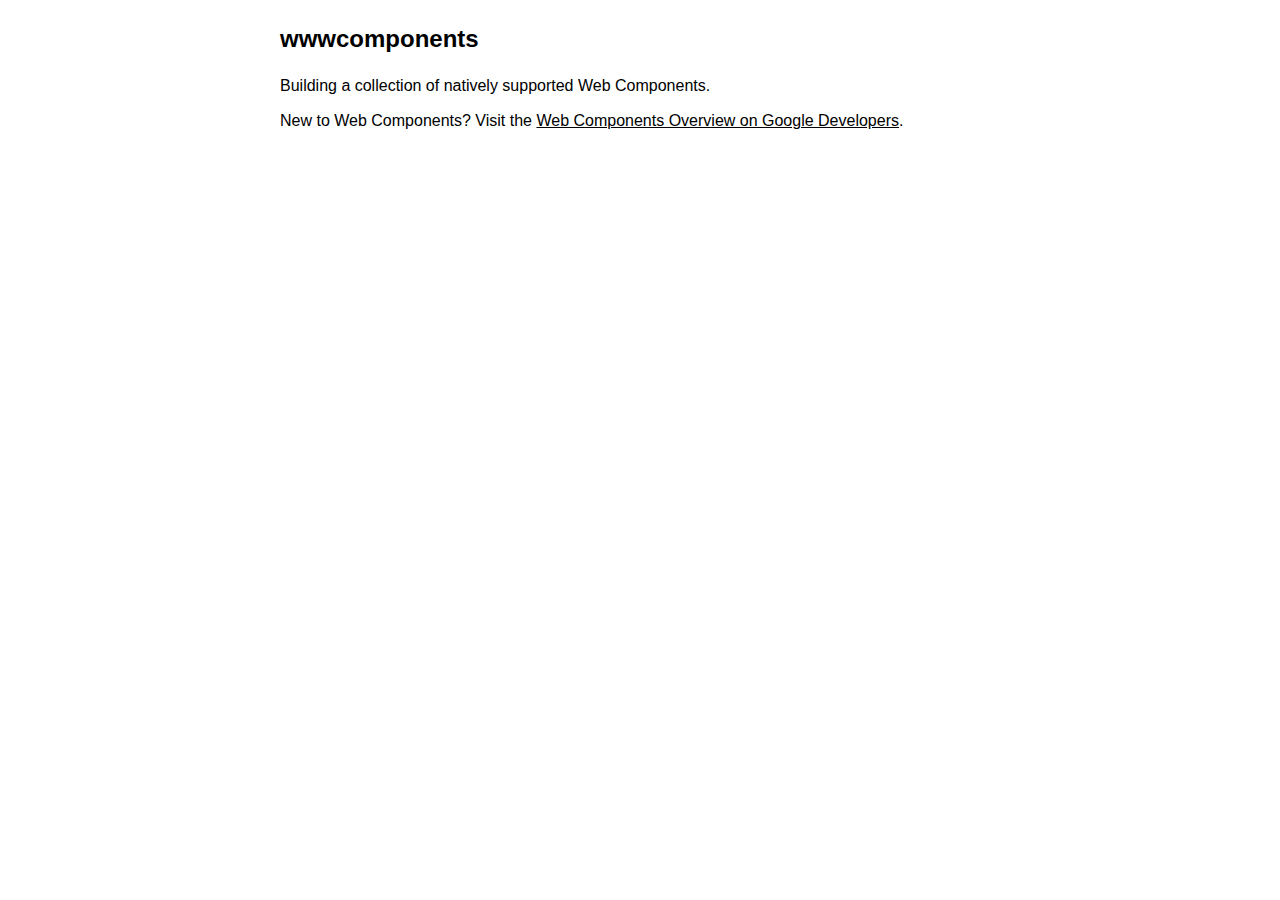
==== index.html @ b31823c5 "setup" ====
<!doctype html>
<html><head>
<meta charset="utf-8">
<title>wwwcomponents project</title>
<meta name="viewport" content="width=device-width, initial-scale=1">
<style>
html{-ms-text-size-adjust: 100%;-webkit-text-size-adjust: 100%;-webkit-font-smoothing: antialiased;-moz-osx-font-smoothing: grayscale;-webkit-tap-highlight-color: transparent;background-color:white;color:black;}
body{height:100%;min-width:320px;margin:1rem;line-height: 1.5;font-family:system, -apple-system, ".SFNSText-Regular", "San Francisco", "Oxygen", "Ubuntu", "Roboto", "Segoe UI", "Helvetica Neue", "Lucida Grande", sans-serif;box-sizing:border-box;}
body{line-height:calc(1.4em + 1vw);font-size:(1rem);max-width:47em;margin:auto;padding:1rem;}
a,a:link,a:visited{color:inherit;}
h1, h2, h3, h4, h5, h6, p, blockquote, pre{margin:0.2em 0 0.5em 0;}
h1, h2{font-size:1.5rem;}
h1, h3, h5{font-weight:bold;}
h3, h4{font-size:1rem;}
h5, h6{font-size:0.7rem;}
h2, h4, h6{font-weight:normal;}

nav a:before{content:'» ';}
nav{font-size:smaller;line-height:1.2;}
nav a{text-decoration:none;display:inline-block;padding:0.5em 0.5em 0.5em 0;margin:0 0.1em 0.2em 0;}
nav a:hover, nav a:active{background-color:rgb(5, 39, 76);}
*::selection{color:white;background-color:rgb(20, 72, 103);}
html:active *::selection{background-color:black;}

@media print{
	html,body{color:black;background:white;font-weight:normal;font-size:10pt;line-height:1.4;max-width:100%;}
	a,a:link{text-decoration:none;}
	nav{display:none;}
	nav a:first-of-type{display:none;}
	nav a{display:block;line-height:1;}
	a:after{content:' ' attr(href);}
}
@media (max-width:600px), (max-height:600px){
	nav a{margin:0 0.5em 1em 0;}
}
</style>
</head><body>
<section>
<h1>wwwcomponents</h1>
<p>Building a collection of natively supported Web Components.
<br>New to Web Components? Visit the <a href="https://developers.google.com/web/fundamentals/web-components/">Web Components Overview on Google Developers</a>.
<!-- <br>Want to contribute components? See the <a href="#">wwwcomponents project</a> -->
</p>
</section>
</body></html>
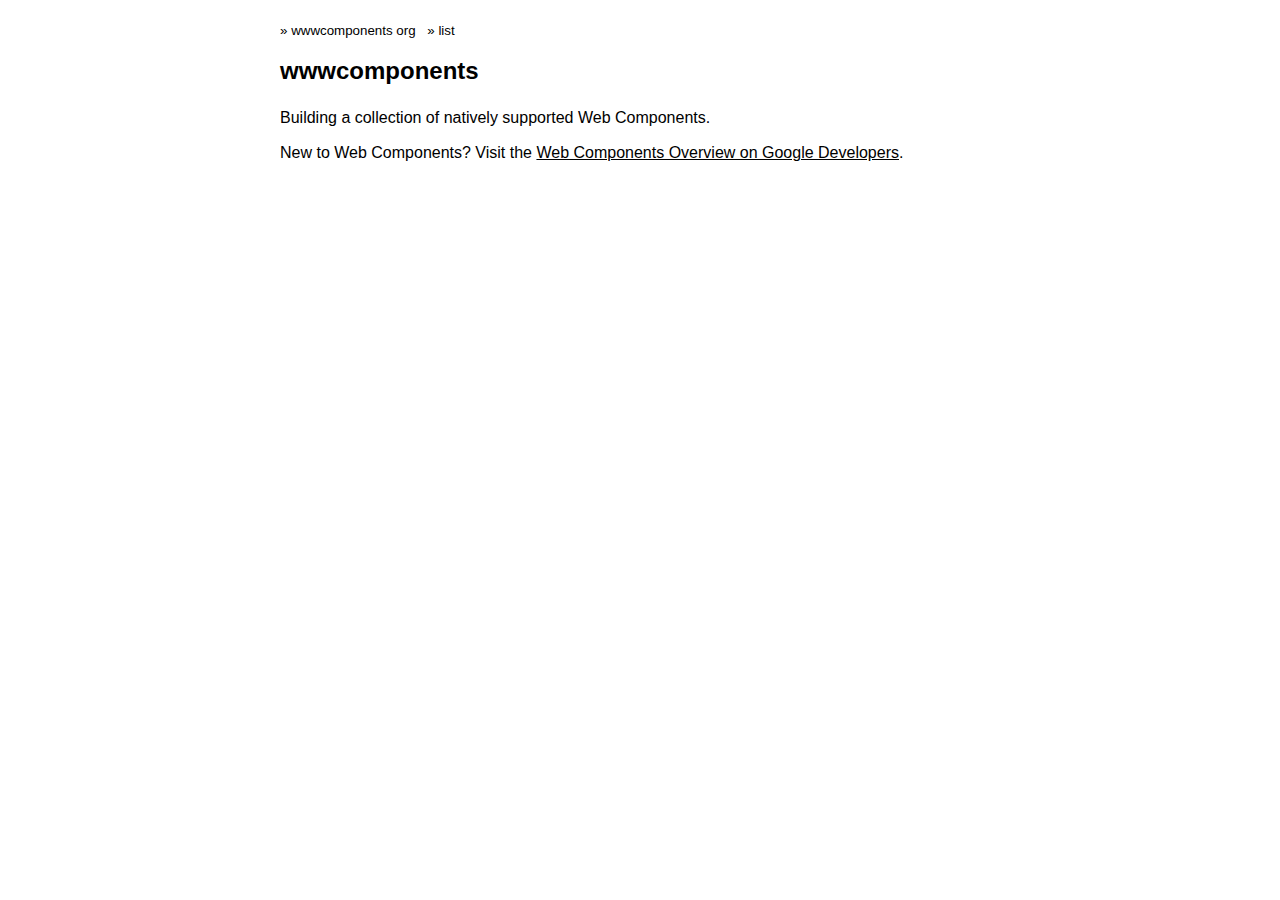
==== commit 6629c08d: "move style out, basic setup" ====
--- a/index.html
+++ b/index.html
@@ -3,39 +3,13 @@
 <meta charset="utf-8">
 <title>wwwcomponents project</title>
 <meta name="viewport" content="width=device-width, initial-scale=1">
-<style>
-html{-ms-text-size-adjust: 100%;-webkit-text-size-adjust: 100%;-webkit-font-smoothing: antialiased;-moz-osx-font-smoothing: grayscale;-webkit-tap-highlight-color: transparent;background-color:white;color:black;}
-body{height:100%;min-width:320px;margin:1rem;line-height: 1.5;font-family:system, -apple-system, ".SFNSText-Regular", "San Francisco", "Oxygen", "Ubuntu", "Roboto", "Segoe UI", "Helvetica Neue", "Lucida Grande", sans-serif;box-sizing:border-box;}
-body{line-height:calc(1.4em + 1vw);font-size:(1rem);max-width:47em;margin:auto;padding:1rem;}
-a,a:link,a:visited{color:inherit;}
-h1, h2, h3, h4, h5, h6, p, blockquote, pre{margin:0.2em 0 0.5em 0;}
-h1, h2{font-size:1.5rem;}
-h1, h3, h5{font-weight:bold;}
-h3, h4{font-size:1rem;}
-h5, h6{font-size:0.7rem;}
-h2, h4, h6{font-weight:normal;}
-
-nav a:before{content:'» ';}
-nav{font-size:smaller;line-height:1.2;}
-nav a{text-decoration:none;display:inline-block;padding:0.5em 0.5em 0.5em 0;margin:0 0.1em 0.2em 0;}
-nav a:hover, nav a:active{background-color:rgb(5, 39, 76);}
-*::selection{color:white;background-color:rgb(20, 72, 103);}
-html:active *::selection{background-color:black;}
-
-@media print{
-	html,body{color:black;background:white;font-weight:normal;font-size:10pt;line-height:1.4;max-width:100%;}
-	a,a:link{text-decoration:none;}
-	nav{display:none;}
-	nav a:first-of-type{display:none;}
-	nav a{display:block;line-height:1;}
-	a:after{content:' ' attr(href);}
-}
-@media (max-width:600px), (max-height:600px){
-	nav a{margin:0 0.5em 1em 0;}
-}
-</style>
+<link rel="stylesheet" media="all" href="/style.css">
 </head><body>
 <section>
+<nav>
+	<a href="/">wwwcomponents org</a>
+	<a href="/wwwcomponents">list</a>
+</nav>
 <h1>wwwcomponents</h1>
 <p>Building a collection of natively supported Web Components.
 <br>New to Web Components? Visit the <a href="https://developers.google.com/web/fundamentals/web-components/">Web Components Overview on Google Developers</a>.
--- a/style.css
+++ b/style.css
@@ -0,0 +1,26 @@
+html{-ms-text-size-adjust: 100%;-webkit-text-size-adjust: 100%;-webkit-font-smoothing: antialiased;-moz-osx-font-smoothing: grayscale;-webkit-tap-highlight-color: transparent;background-color:white;color:black;}
+body{height:100%;min-width:320px;margin:1rem;line-height: 1.5;font-family:system, -apple-system, ".SFNSText-Regular", "San Francisco", "Oxygen", "Ubuntu", "Roboto", "Segoe UI", "Helvetica Neue", "Lucida Grande", sans-serif;box-sizing:border-box;}
+body{line-height:calc(1.4em + 1vw);font-size:(1rem);max-width:47em;margin:auto;padding:1rem;}
+a,a:link,a:visited{color:inherit;}
+h1, h2, h3, h4, h5, h6, p, blockquote, pre{margin:0.2em 0 0.5em 0;}
+h1, h2{font-size:1.5rem;}
+h1, h3, h5{font-weight:bold;}
+h3, h4{font-size:1rem;}
+h5, h6{font-size:0.7rem;}
+h2, h4, h6{font-weight:normal;}
+
+nav a:before{content:'» ';}
+nav{font-size:smaller;line-height:1.2;}
+nav a{text-decoration:none;display:inline-block;padding:0.5em 0.5em 0.5em 0;margin:0 0.1em 0.2em 0;}
+
+@media print{
+	html,body{color:black;background:white;font-weight:normal;font-size:10pt;line-height:1.4;max-width:100%;}
+	a,a:link{text-decoration:none;}
+	nav{display:none;}
+	nav a:first-of-type{display:none;}
+	nav a{display:block;line-height:1;}
+	a:after{content:' ' attr(href);}
+}
+@media (max-width:600px), (max-height:600px){
+	nav a{margin:0 0.5em 1em 0;}
+}
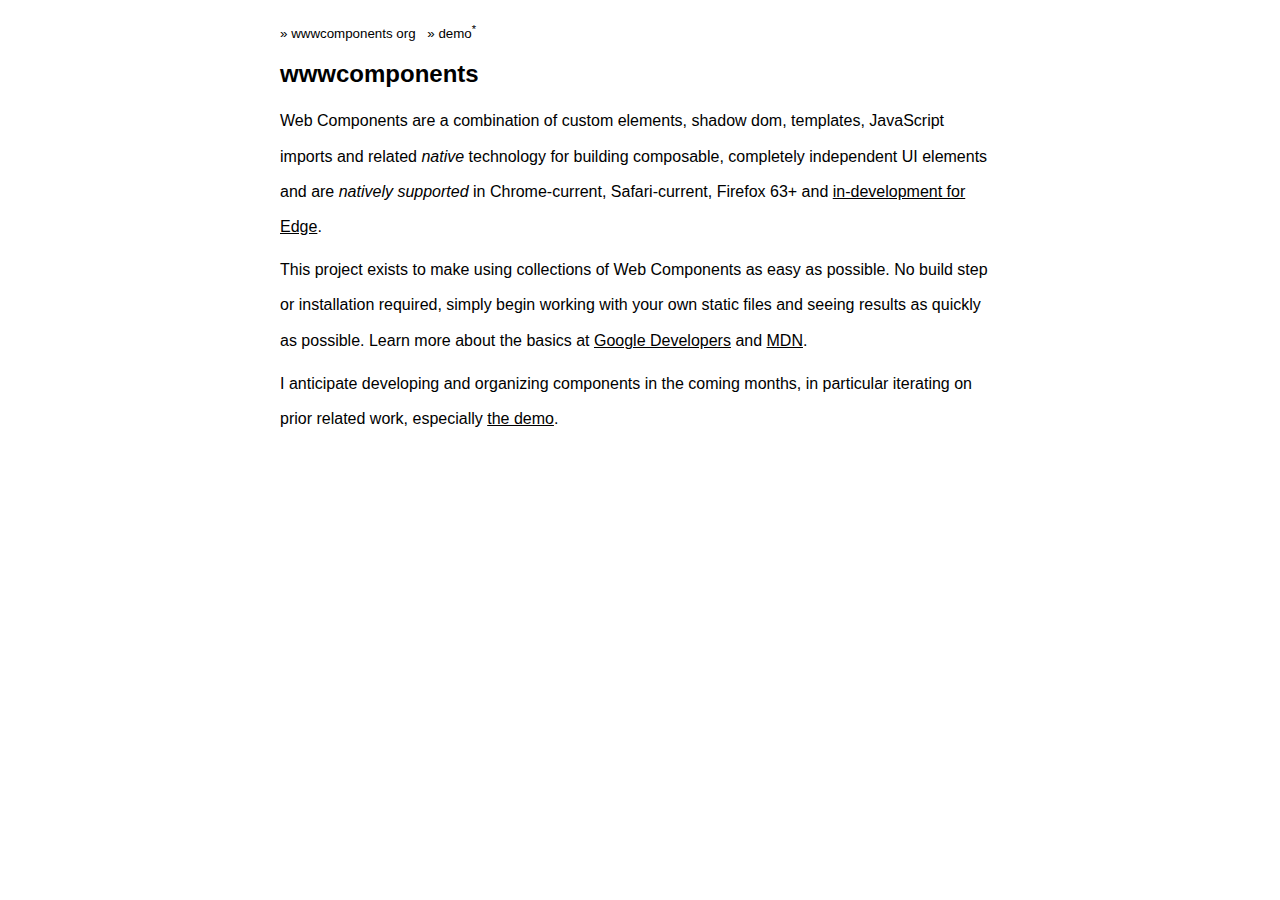
==== commit f1a176f7: "add demo and basic project info;" ====
--- a/index.html
+++ b/index.html
@@ -3,17 +3,18 @@
 <meta charset="utf-8">
 <title>wwwcomponents project</title>
 <meta name="viewport" content="width=device-width, initial-scale=1">
-<link rel="stylesheet" media="all" href="/style.css">
+<link rel="stylesheet" media="all" href="./style.css">
 </head><body>
 <section>
 <nav>
 	<a href="/">wwwcomponents org</a>
-	<a href="/wwwcomponents">list</a>
+	<!-- a href="./components">components</a -->
+	<a href="./demo/">demo<sup>*</sup></a>
 </nav>
 <h1>wwwcomponents</h1>
-<p>Building a collection of natively supported Web Components.
-<br>New to Web Components? Visit the <a href="https://developers.google.com/web/fundamentals/web-components/">Web Components Overview on Google Developers</a>.
-<!-- <br>Want to contribute components? See the <a href="#">wwwcomponents project</a> -->
+<p>Web Components are a combination of custom elements, shadow dom, templates, JavaScript imports and related <em>native</em> technology for building composable, completely independent UI elements and are <em>natively supported</em> in Chrome-current, Safari-current, Firefox 63+ and <a href="https://developer.microsoft.com/en-us/microsoft-edge/platform/status/?q=web%20components">in-development for Edge</a>.</p>
+<p>This project exists to make using collections of Web Components as easy as possible. No build step or installation required, simply begin working with your own static files and seeing results as quickly as possible. Learn more about the basics at <a href="https://developers.google.com/web/fundamentals/web-components/">Google Developers</a> and <a href="https://developer.mozilla.org/en-US/docs/Web/Web_Components">MDN</a>.
 </p>
+<p>I anticipate developing and organizing components in the coming months, in particular iterating on prior related work, especially <a href="./demo/">the demo</a>.</p>
 </section>
 </body></html>
--- a/style.css
+++ b/style.css
@@ -2,7 +2,7 @@
 body{height:100%;min-width:320px;margin:1rem;line-height: 1.5;font-family:system, -apple-system, ".SFNSText-Regular", "San Francisco", "Oxygen", "Ubuntu", "Roboto", "Segoe UI", "Helvetica Neue", "Lucida Grande", sans-serif;box-sizing:border-box;}
 body{line-height:calc(1.4em + 1vw);font-size:(1rem);max-width:47em;margin:auto;padding:1rem;}
 a,a:link,a:visited{color:inherit;}
-h1, h2, h3, h4, h5, h6, p, blockquote, pre{margin:0.2em 0 0.5em 0;}
+h1, h2, h3, h4, h5, h6, p, blockquote, pre{margin:0.2em 0.2em 0.5em 0;}
 h1, h2{font-size:1.5rem;}
 h1, h3, h5{font-weight:bold;}
 h3, h4{font-size:1rem;}
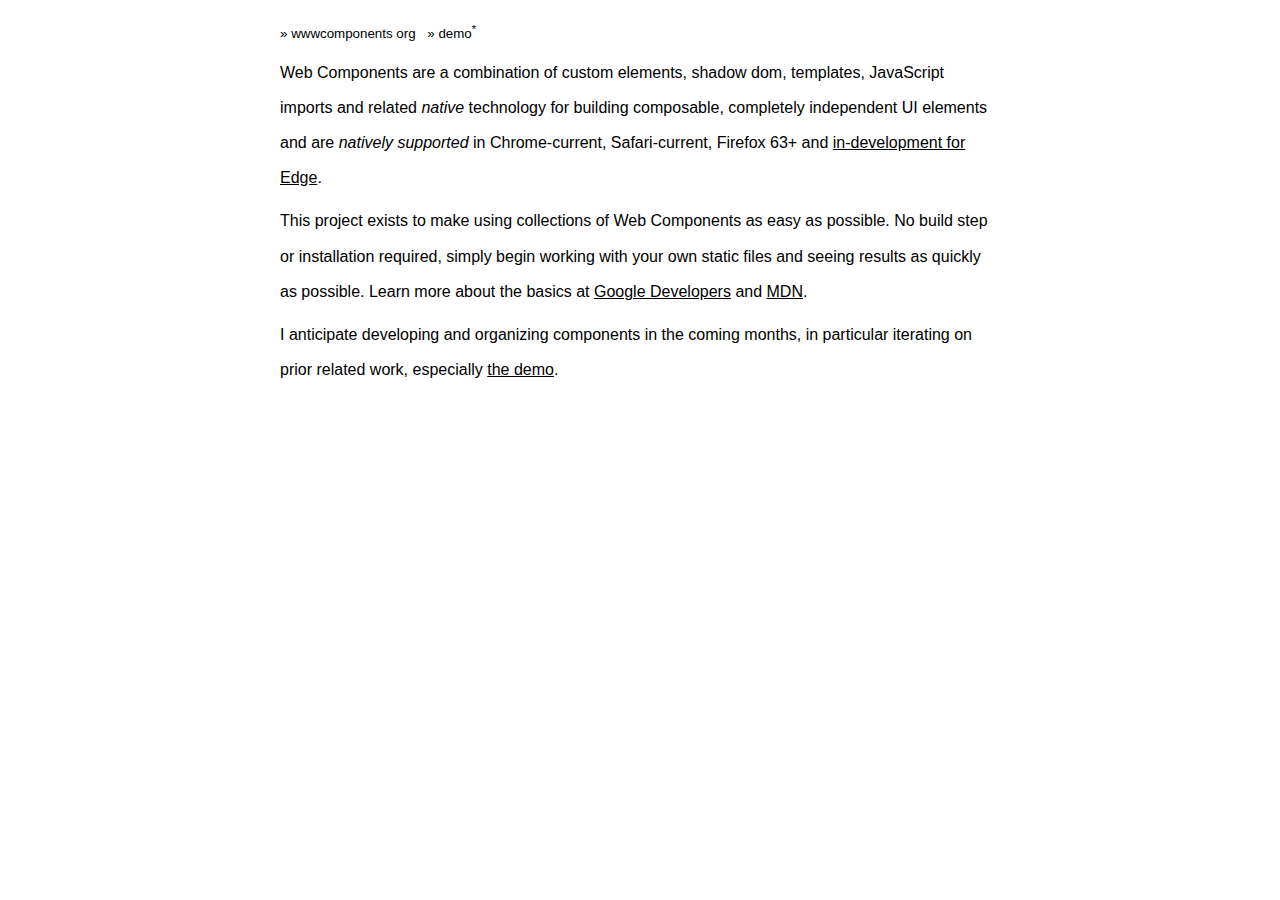
==== commit 7ae07bd8: "remove huge header" ====
--- a/index.html
+++ b/index.html
@@ -11,7 +11,6 @@
 	<!-- a href="./components">components</a -->
 	<a href="./demo/">demo<sup>*</sup></a>
 </nav>
-<h1>wwwcomponents</h1>
 <p>Web Components are a combination of custom elements, shadow dom, templates, JavaScript imports and related <em>native</em> technology for building composable, completely independent UI elements and are <em>natively supported</em> in Chrome-current, Safari-current, Firefox 63+ and <a href="https://developer.microsoft.com/en-us/microsoft-edge/platform/status/?q=web%20components">in-development for Edge</a>.</p>
 <p>This project exists to make using collections of Web Components as easy as possible. No build step or installation required, simply begin working with your own static files and seeing results as quickly as possible. Learn more about the basics at <a href="https://developers.google.com/web/fundamentals/web-components/">Google Developers</a> and <a href="https://developer.mozilla.org/en-US/docs/Web/Web_Components">MDN</a>.
 </p>
